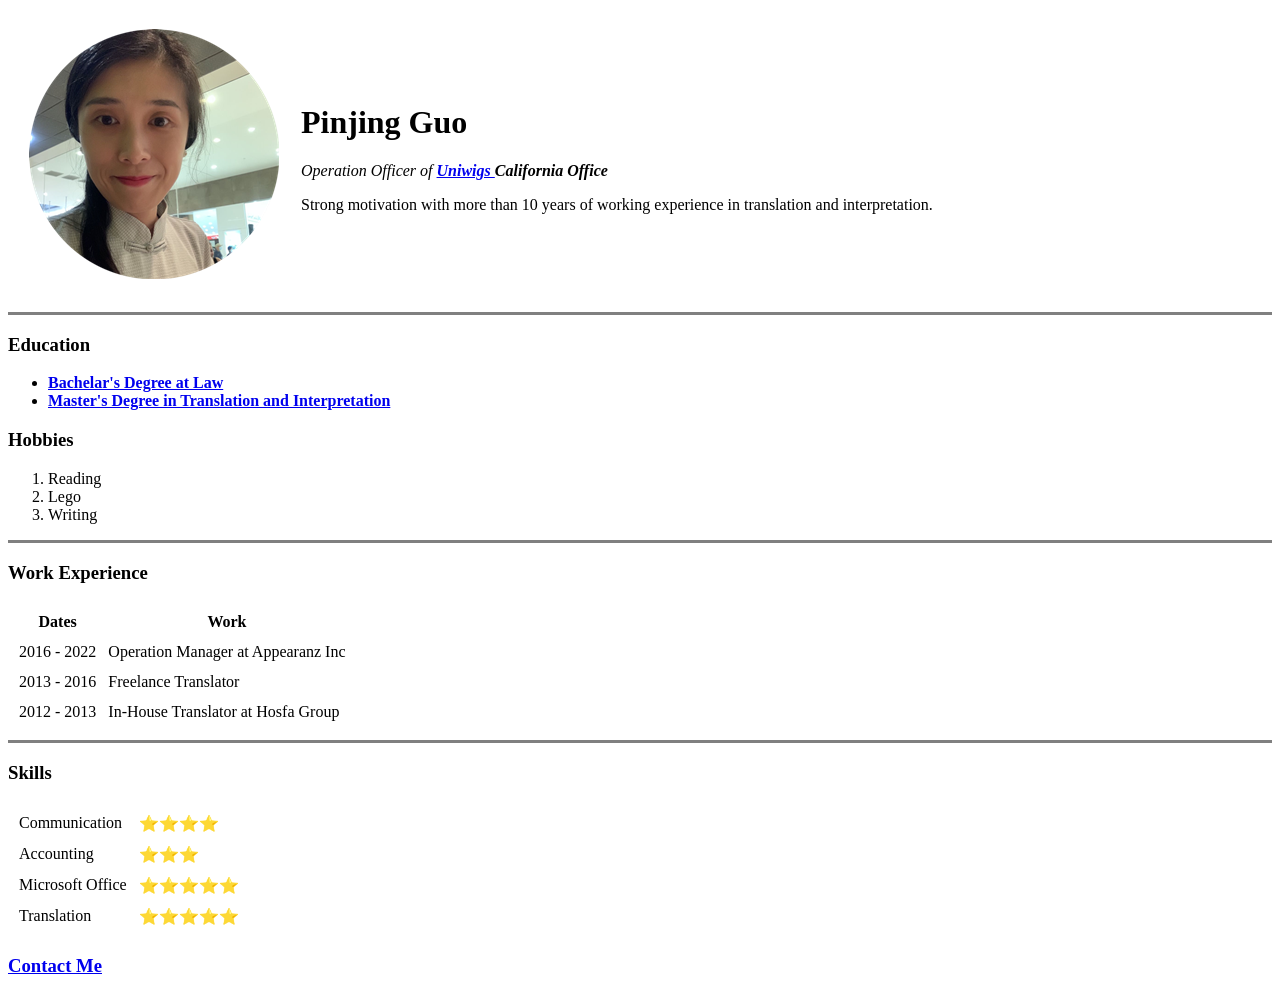
==== index.html @ 286bdf4a "Add Initial CV website files" ====
<!DOCTYPE html>
<html lang="en" dir="ltr">

<head>
  <meta charset="utf-8">
  <title>Pinjing's Personal Site</title>
</head>

<body>
  <table cellspacing="20">
    <tr>
      <td><img src="Pinjing Profile Image.png" alt="Pinjing Profile Image"></td>
      <td>
        <h1>Pinjing Guo</h1>
        <p><em>Operation Officer of <strong><a href="https://www.uniwigs.com/">Uniwigs </a>California Office </strong></em></p>
        <p>Strong motivation with more than 10 years of working experience in translation and interpretation.</p>
      </td>
    </tr>
  </table>
  <hr size="3" noshade>
  <h3>Education</h3>
  <ul>
    <li><strong><a href="http://www.hrbu.edu.cn/wfxy/">Bachelar's Degree at Law</a></strong></li>
    <li><strong><a href="https://sti.qfnu.edu.cn/">Master's Degree in Translation and Interpretation</a></strong></li>
  </ul>
  <h3>Hobbies</h3>
  <ol>
    <li>Reading</li>
    <li>Lego</li>
    <li>Writing</li>
  </ol>
  <hr size="3" noshade>
  <h3>Work Experience</h3>
  <table cellspacing="10">
    <thead>
      <tr>
        <th>Dates</th>
        <th>Work</th>
      </tr>
    </thead>
    <tbody>
      <tr>
        <td>2016 - 2022</td>
        <td>Operation Manager at Appearanz Inc</td>
      </tr>
      <tr>
        <td>2013 - 2016</td>
        <td>Freelance Translator</td>
      </tr>
      <tr>
        <td>2012 - 2013</td>
        <td>In-House Translator at Hosfa Group</td>
      </tr>
    </tbody>
  </table>
  <hr size="3" noshade>
  <h3>Skills</h3>
  <table cellspacing="10">
    <tr>
      <td>Communication</td>
      <td>⭐⭐⭐⭐</td>
    </tr>
    <tr>
      <td>Accounting</td>
      <td>⭐⭐⭐</td>
    </tr>
    <tr>
      <td>Microsoft Office </td>
      <td>⭐⭐⭐⭐⭐</td>
    </tr>
    <tr>
      <td>Translation </td>
      <td>⭐⭐⭐⭐⭐</td>
    </tr>
  </table>
  <h3><a href="Contact Me.html">Contact Me</a></h3>

</body>

</html>
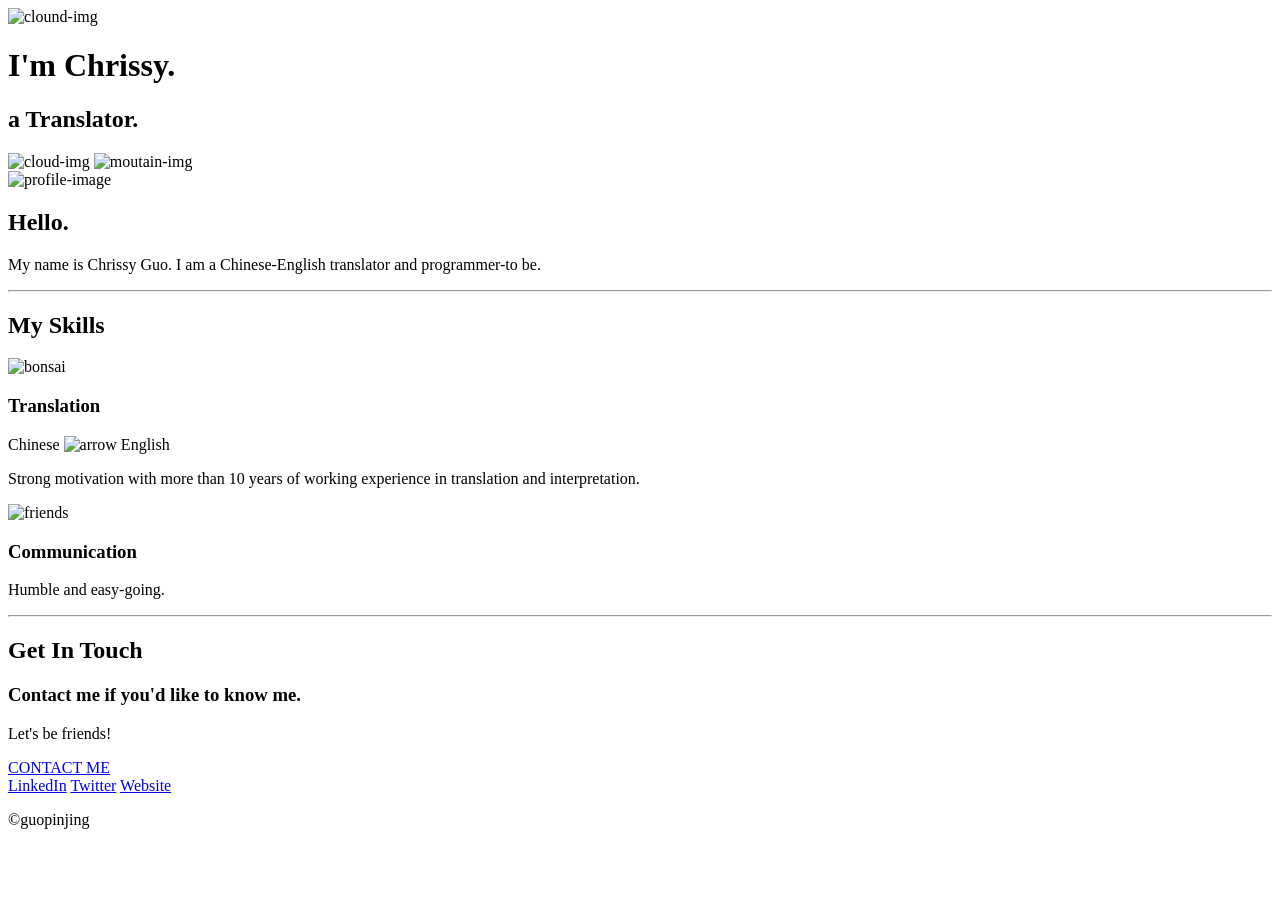
==== commit 47e21702: "Update-css-cv.html" ====
--- a/index.html
+++ b/index.html
@@ -3,77 +3,60 @@
 
 <head>
   <meta charset="utf-8">
-  <title>Pinjing's Personal Site</title>
+  <title>Chrissy Guo</title>
+  <link rel="stylesheet" href="css/styles.css">
+  <link rel="icon" href="favicon.ico">
+  <link rel="preconnect" href="https://fonts.googleapis.com">
+  <link rel="preconnect" href="https://fonts.gstatic.com" crossorigin>
+  <link href="https://fonts.googleapis.com/css2?family=Exo:ital,wght@1,200&family=Kaushan+Script&display=swap" rel="stylesheet">
 </head>
 
 <body>
-  <table cellspacing="20">
-    <tr>
-      <td><img src="Pinjing Profile Image.png" alt="Pinjing Profile Image"></td>
-      <td>
-        <h1>Pinjing Guo</h1>
-        <p><em>Operation Officer of <strong><a href="https://www.uniwigs.com/">Uniwigs </a>California Office </strong></em></p>
-        <p>Strong motivation with more than 10 years of working experience in translation and interpretation.</p>
-      </td>
-    </tr>
-  </table>
-  <hr size="3" noshade>
-  <h3>Education</h3>
-  <ul>
-    <li><strong><a href="http://www.hrbu.edu.cn/wfxy/">Bachelar's Degree at Law</a></strong></li>
-    <li><strong><a href="https://sti.qfnu.edu.cn/">Master's Degree in Translation and Interpretation</a></strong></li>
-  </ul>
-  <h3>Hobbies</h3>
-  <ol>
-    <li>Reading</li>
-    <li>Lego</li>
-    <li>Writing</li>
-  </ol>
-  <hr size="3" noshade>
-  <h3>Work Experience</h3>
-  <table cellspacing="10">
-    <thead>
-      <tr>
-        <th>Dates</th>
-        <th>Work</th>
-      </tr>
-    </thead>
-    <tbody>
-      <tr>
-        <td>2016 - 2022</td>
-        <td>Operation Manager at Appearanz Inc</td>
-      </tr>
-      <tr>
-        <td>2013 - 2016</td>
-        <td>Freelance Translator</td>
-      </tr>
-      <tr>
-        <td>2012 - 2013</td>
-        <td>In-House Translator at Hosfa Group</td>
-      </tr>
-    </tbody>
-  </table>
-  <hr size="3" noshade>
-  <h3>Skills</h3>
-  <table cellspacing="10">
-    <tr>
-      <td>Communication</td>
-      <td>⭐⭐⭐⭐</td>
-    </tr>
-    <tr>
-      <td>Accounting</td>
-      <td>⭐⭐⭐</td>
-    </tr>
-    <tr>
-      <td>Microsoft Office </td>
-      <td>⭐⭐⭐⭐⭐</td>
-    </tr>
-    <tr>
-      <td>Translation </td>
-      <td>⭐⭐⭐⭐⭐</td>
-    </tr>
-  </table>
-  <h3><a href="Contact Me.html">Contact Me</a></h3>
+
+  <div class="top-container">
+    <img class="top-cloud" src="images/cloud.png" alt="clound-img">
+    <h1>I'm Chrissy.</h1>
+    <h2>a <span class="trans">Trans</span>lator.</h2>
+    <img class="bottom-cloud" src="images/cloud.png" alt="cloud-img">
+    <img src="images/flower.png" alt="moutain-img">
+  </div>
+  <div class="middle-container">
+    <div class="profile">
+      <img class="profile-image" src="images/girl.png" alt="profile-image">
+      <h2>Hello.</h2>
+      <p class="intro">My name is Chrissy Guo. I am a Chinese-English translator and programmer-to be.</p>
+    </div>
+    <hr class="horizontal-rule">
+    <div class="skills">
+      <h2>My Skills</h2>
+      <div class="skill-row">
+        <img class="bonsai" src="images/bonsai.png" alt="bonsai">
+        <h3>Translation</h3>
+        <p>Chinese <img src="images/arrow.png" alt="arrow"> English</p>
+        <p >Strong motivation with more than 10 years of working experience in translation and interpretation.</p>
+      </div>
+      <div class="skill-row">
+        <img class="friends" src="images/friends.png" alt="friends">
+        <h3>Communication</h3>
+        <p class= "skills-description">Humble and easy-going.</p>
+      </div>
+    </div>
+    <hr class="horizontal-rule">
+    <div class="contact-me">
+      <h2>Get In Touch</h2>
+      <h3>Contact me if you'd like to know me.</h3>
+      <p>Let's be friends!</p>
+      <a class="btn" href="mailto:gpinjing@gmail.com">CONTACT ME</a>
+    </div>
+  </div>
+
+
+  <div class="bottom-container">
+    <a class="footer-link" href="https://www.linkedin.com/">LinkedIn</a>
+    <a class="footer-link" href="https://twitter.com/">Twitter</a>
+    <a class="footer-link" href="https://www.appbrewery.co/">Website</a>
+    <p class="copyright">©guopinjing</p>
+  </div>
 
 </body>
 
